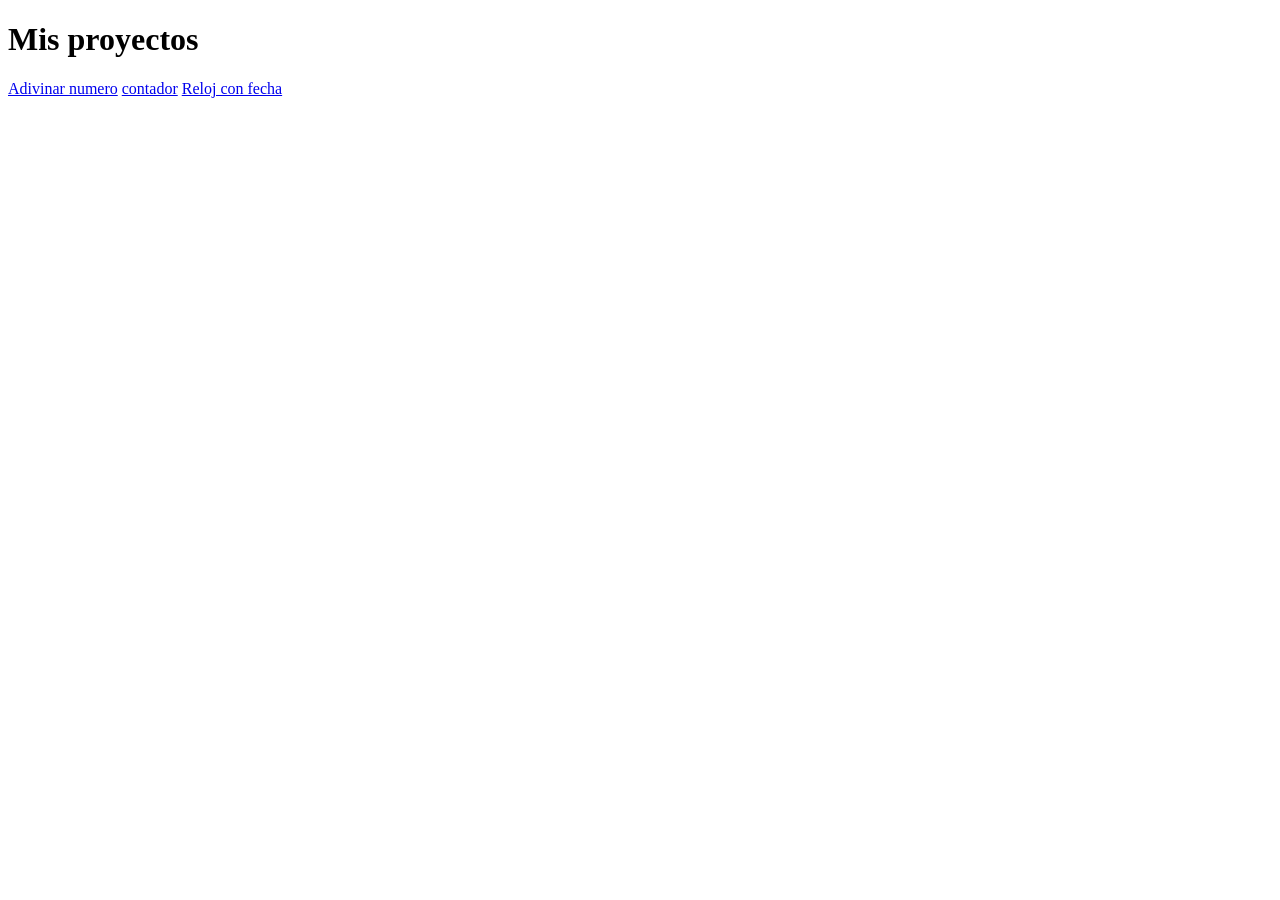
==== Simples/index.html @ 95cc6c69 "index" ====
<!DOCTYPE html>
<html lang="en">

<head>
    <title>My projects</title>
</head>

<body>


    <h1>Mis proyectos</h1>
    <a href="adivinar_numero/">Adivinar numero</a>
    <a href="contador/"> contador</a>
    <a href="reloj/">Reloj con fecha</a>

</body>

</html>
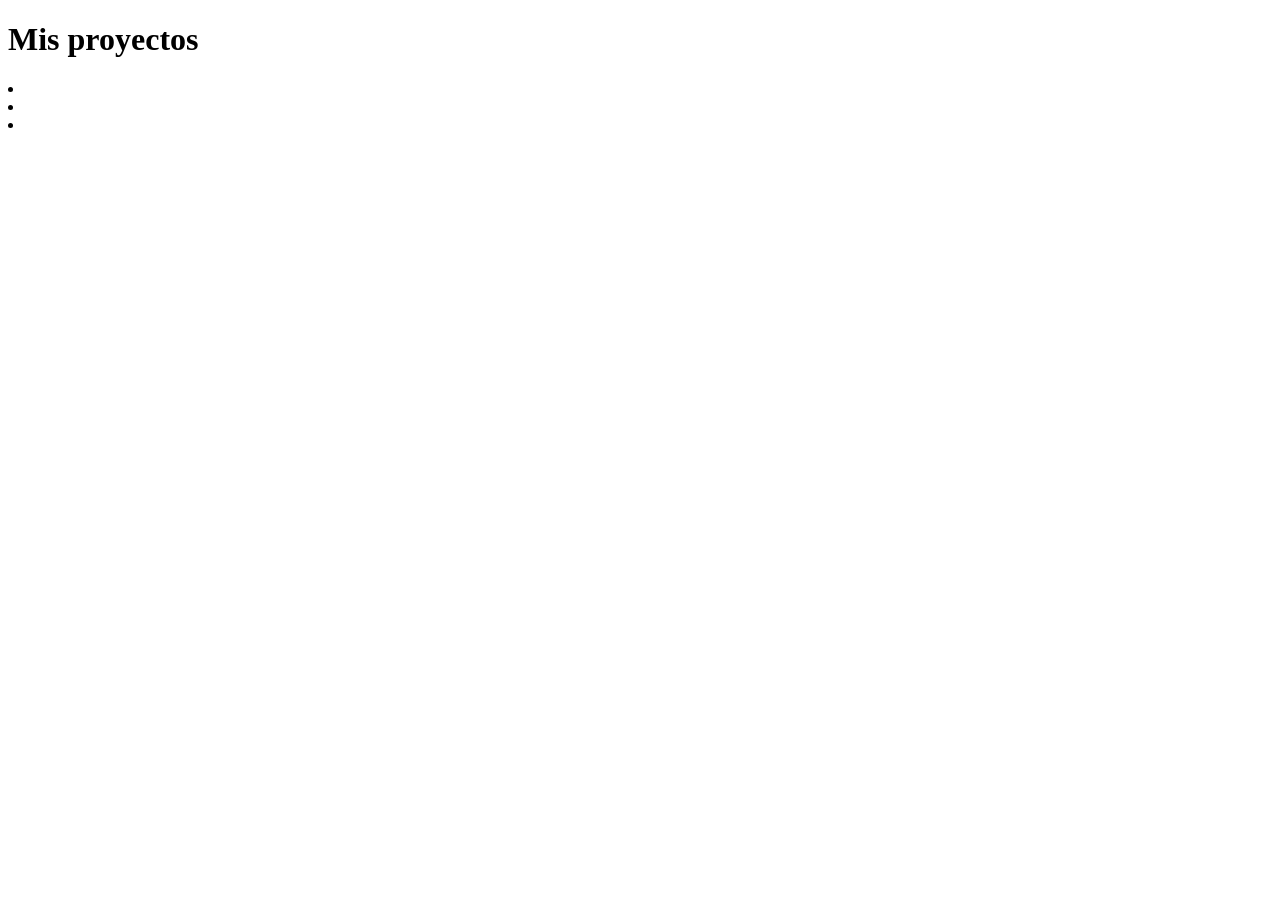
==== commit 3fe2dce5: "index basico" ====
--- a/Simples/index.html
+++ b/Simples/index.html
@@ -9,10 +9,15 @@
 
 
     <h1>Mis proyectos</h1>
-    <a href="adivinar_numero/">Adivinar numero</a>
-    <a href="contador/"> contador</a>
-    <a href="reloj/">Reloj con fecha</a>
-
+    <li>
+        <a href="adivinar_numero/"></a>
+    </li>
+    <li>
+        <a href="contador/"></a>
+    </li>
+    <li>
+        <a href="reloj/"></a>
+    </li>
 </body>
 
 </html>
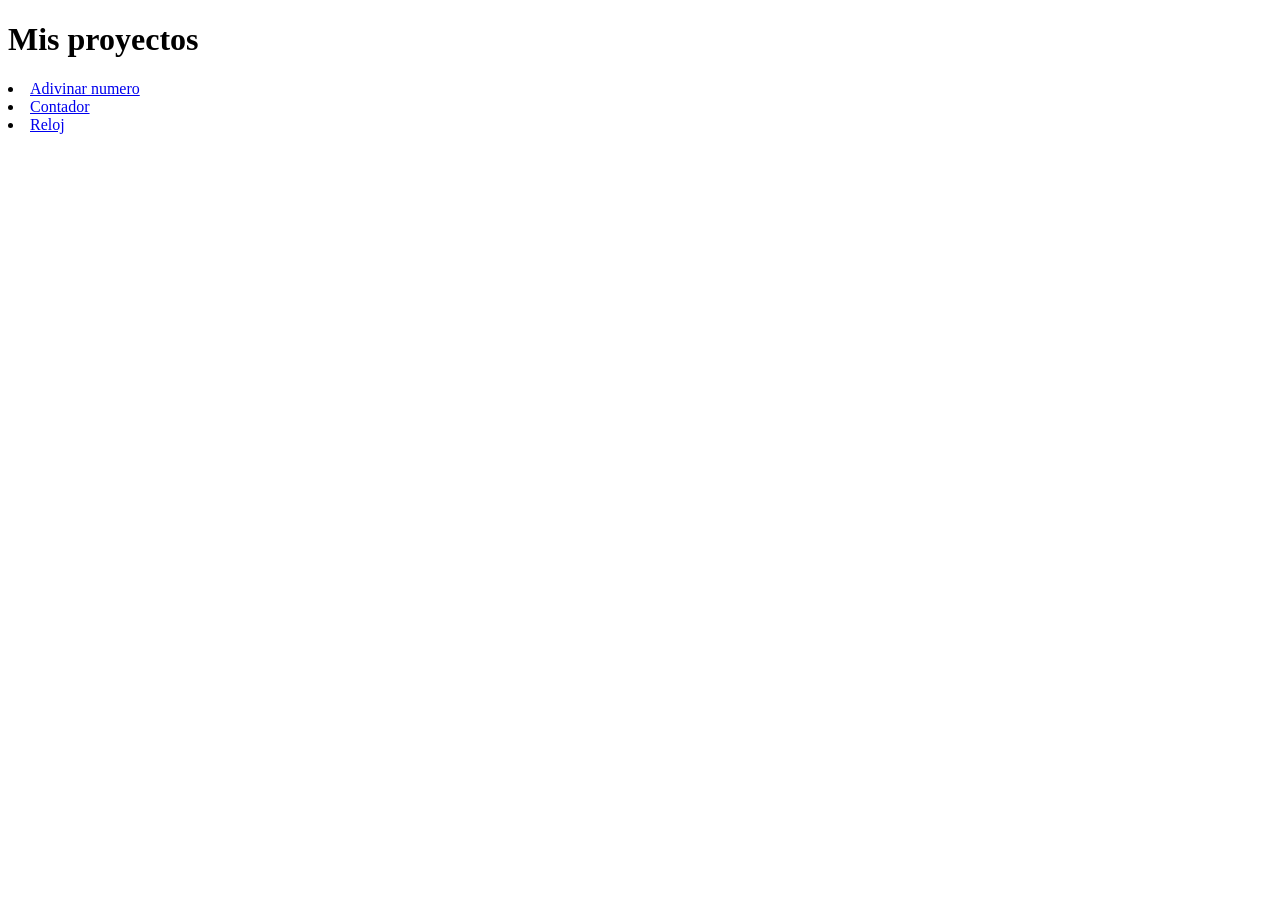
==== commit ed86893e: "new index" ====
--- a/Simples/index.html
+++ b/Simples/index.html
@@ -10,13 +10,13 @@
 
     <h1>Mis proyectos</h1>
     <li>
-        <a href="adivinar_numero/"></a>
+        <a href="adivinar_numero/">Adivinar numero</a>
     </li>
     <li>
-        <a href="contador/"></a>
+        <a href="contador/"> Contador</a>
     </li>
     <li>
-        <a href="reloj/"></a>
+        <a href="reloj/"> Reloj</a>
     </li>
 </body>
 
